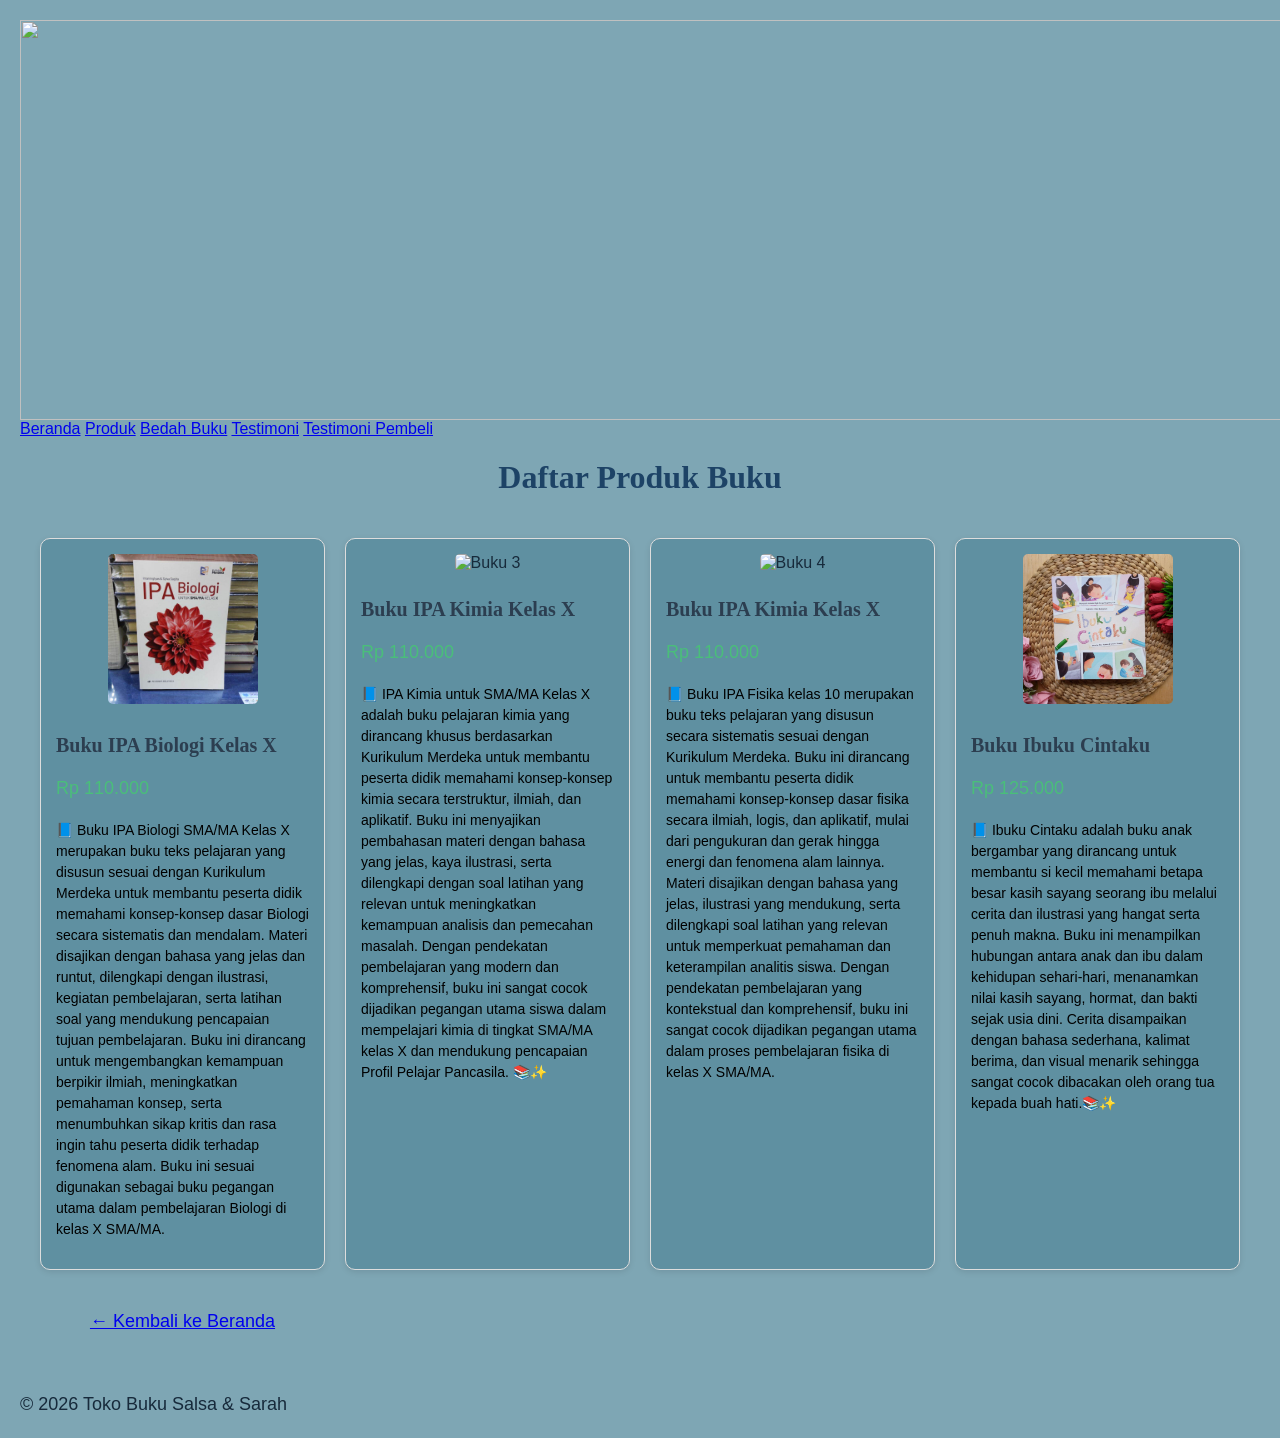
==== produk.html @ 35c9d872 "Add files via upload" ====
<!DOCTYPE html>
<html lang="id">
<head>
<meta charset="UTF-8">
<meta name="viewport" content="width=device-width, initial-
scale=1.0">
<title>Profil Usaha Buku</title>
<link rel="stylesheet" href="style.css" />
</head>
<body>
<header> 
    
    <img src="ChatGPT Image 4 Feb 2026, 11.01.01.png" class="header-img">

</header>
<nav> <a href="index.html">Beranda</a>   
<a href="produk.html">Produk</a>
<a href="bedah-buku.html">Bedah Buku</a>
<a href="testimoni.html">Testimoni</a>
<a href="tampil-testimoni.html">Testimoni Pembeli</a>
</nav>

<h1>Daftar Produk Buku</h1>
<section class="daftar-produk">
<div class="produk">
    <img src="gambar buku ipa biologi.jpg" alt="Buku 2" width="150"/>
    <h2>Buku IPA Biologi Kelas X</h2>
    <p class="harga">Rp 110.000</p>
    <p class="deskripsi">📘 Buku IPA Biologi SMA/MA Kelas X merupakan buku teks pelajaran yang disusun sesuai dengan Kurikulum Merdeka untuk membantu peserta didik memahami konsep-konsep dasar Biologi secara sistematis dan mendalam. Materi disajikan dengan bahasa yang jelas dan runtut, dilengkapi dengan ilustrasi, kegiatan pembelajaran, serta latihan soal yang mendukung pencapaian tujuan pembelajaran.
Buku ini dirancang untuk mengembangkan kemampuan berpikir ilmiah, meningkatkan pemahaman konsep, serta menumbuhkan sikap kritis dan rasa ingin tahu peserta didik terhadap fenomena alam. Buku ini sesuai digunakan sebagai buku pegangan utama dalam pembelajaran Biologi di kelas X SMA/MA.</p>
</div>
<div class="produk">
    <img src="lzd-img-global.slatic.net/g/p/5840bc71a4baf0d6cbcd7a36d15d4318.jpg_720x720q80.jpg" alt="Buku 3" width="150" />
    <h2>Buku IPA Kimia Kelas X</h2>
    <p class="harga">Rp 110.000</p>
    <p class="deskripsi">📘 IPA Kimia untuk SMA/MA Kelas X adalah buku pelajaran kimia yang dirancang khusus berdasarkan Kurikulum Merdeka untuk membantu peserta didik memahami konsep-konsep kimia secara terstruktur, ilmiah, dan aplikatif. Buku ini menyajikan pembahasan materi dengan bahasa yang jelas, kaya ilustrasi, serta dilengkapi dengan soal latihan yang relevan untuk meningkatkan kemampuan analisis dan pemecahan masalah. Dengan pendekatan pembelajaran yang modern dan komprehensif, buku ini sangat cocok dijadikan pegangan utama siswa dalam mempelajari kimia di tingkat SMA/MA kelas X dan mendukung pencapaian Profil Pelajar Pancasila. 📚✨</p>
</div>
<div class="produk">
    <img src="down-id.img.susercontent.com/file/id-11134207-7rasb-m0jvj21dzjyk9a" alt="Buku 4" width="150"/>
    <h2>Buku IPA Kimia Kelas X</h2>
    <p class="harga">Rp 110.000</p>
    <p class="deskripsi">📘 Buku IPA Fisika kelas 10 merupakan buku teks pelajaran yang disusun secara sistematis sesuai dengan Kurikulum Merdeka. Buku ini dirancang untuk membantu peserta didik memahami konsep-konsep dasar fisika secara ilmiah, logis, dan aplikatif, mulai dari pengukuran dan gerak hingga energi dan fenomena alam lainnya. Materi disajikan dengan bahasa yang jelas, ilustrasi yang mendukung, serta dilengkapi soal latihan yang relevan untuk memperkuat pemahaman dan keterampilan analitis siswa. Dengan pendekatan pembelajaran yang kontekstual dan komprehensif, buku ini sangat cocok dijadikan pegangan utama dalam proses pembelajaran fisika di kelas X SMA/MA.</p>
</div>
<div class="produk">
    <img src="Buku-Boardbook-Anak-Ibuku-Cintaku1-1024x1024.jpg"  alt=" Buku 1" width="150"/>
    <h2>Buku Ibuku Cintaku</h2>
    <p class="harga">Rp 125.000</p>
    <p class="deskripsi">📘 Ibuku Cintaku adalah buku anak bergambar yang dirancang untuk membantu si kecil memahami betapa besar kasih sayang seorang ibu melalui cerita dan ilustrasi yang hangat serta penuh makna. Buku ini menampilkan hubungan antara anak dan ibu dalam kehidupan sehari-hari, menanamkan nilai kasih sayang, hormat, dan bakti sejak usia dini. Cerita disampaikan dengan bahasa sederhana, kalimat berima, dan visual menarik sehingga sangat cocok dibacakan oleh orang tua kepada buah hati.📚✨</p>
</div>
<p style="text-align:center;">
<a href="index.html">← Kembali ke Beranda</a> </p>
</section>

<footer>
    <p>&copy; 2026 Toko Buku Salsa & Sarah </p>
</footer>

</body>
</html>
---- style.css ----
body {
background-color:#7ea6b4;
font-family:Arial, Helvetica, sans-serif;
color: #172a3b;
margin: 20px;
}
h1 {
color: #1b4064f8;
text-align: center;
font-family: Cambria, Cochin, Georgia, Times, 'Times New Roman', serif
}
h2 {
color: #1b4064f8;
text-align: left;
font-family: Cambria, Cochin, Georgia, Times, 'Times New Roman', serif
}
p {
font-size: 18px;
text-align: left;
line-height: 1.5;
}

.daftar-produk {
    display: grid;
    grid-template-columns: repeat(auto-fit,minmax(250px, 1fr));
    gap: 20px;
    padding: 20px;
}
.produk {
    background-color: #5f90a1;
    border: 1px solid #ddd;
    padding: 15px;
    border-radius: 10px;
    text-align: center; 
    box-shadow: 0 2px 6px rgba(0, 0, 0, 0.1);
}
.produk img {
    width: 150px;
    height: auto;
    border-radius: 5px;
    margin-bottom: 10px;
}
.produk h2 {
    font-size: 20px;
    color: #2c3e50;
}
.produk h3 {
    font-size: 16px;
    color: #2c3e50;
}
.harga {
    font-size: bold;
    color: #4abe7a;
}
.deskripsi {
    font-size: 14px;
    color: #000000;
}
.artikel {
    max-width: 700px;
    margin: auto;
    padding: 20px;
    background-color: #5f90a1;
    border: 1px solid #ddd;
    font-family: 'Georgia', serif;
    line-height: 1.8;
}
.artikel .penulis {
    font-style: italic;
    color: rgb(0, 0, 0);
    margin-bottom: 20px;
}
.artikel .sampul{
    width: 180px;
    float: right;
    margin: 0 0 20px 20px;
    border: 1px solid #5f90a1;
    box-shadow: 2px 2px 6px rgba(0, 0, 0, 0.1);
}
.artikel blockquote {
    font-style: italic;
    padding-left: 20px;
    margin: 20px 0;
    border-left: 4px solid #172a3b;
    color: #2c3e50;
    background-color: #96b6c0;
}
.btn-kembali {
    display: inline-block;
    margin-top: 30px;
    padding: 10px 16px;
    background-color: #96b6c0;
    color: rgb(0, 0, 0);
    text-decoration: none;
    border-radius: 4px;
}
.btn-kembali:hover{
    background-color: #325a68;
}

.formulir {
    max-width: 600px;
    margin: auto;
    padding: 20px;
    background-color: #fafafa;
    border-radius: 10px;
    box-shadow: 0 0 10px rgba(0,0,0,0,1);
}
form label {
    display: block;
    margin-top: 10px;
    font-weight: bold;

}

form input, form select, form textarea {
    width: 100%;
    padding: 8px;
    margin-top: 5px;
    margin-bottom: 15px;
    border-radius: 5px;
    border: 1px solid #ccc;
}

form button {
    background-color: #3498db;
    color: white;
    padding: 10px 15px;
    border: none;
    border-radius: 5px;
    cursor: pointer;
}

form button:hover {
    background-color: #2980b9;
}

.header-img {
  width: 1312px;
  height: 400px;
  display: block;
  margin: 0 auto;
  object-fit: cover;
}
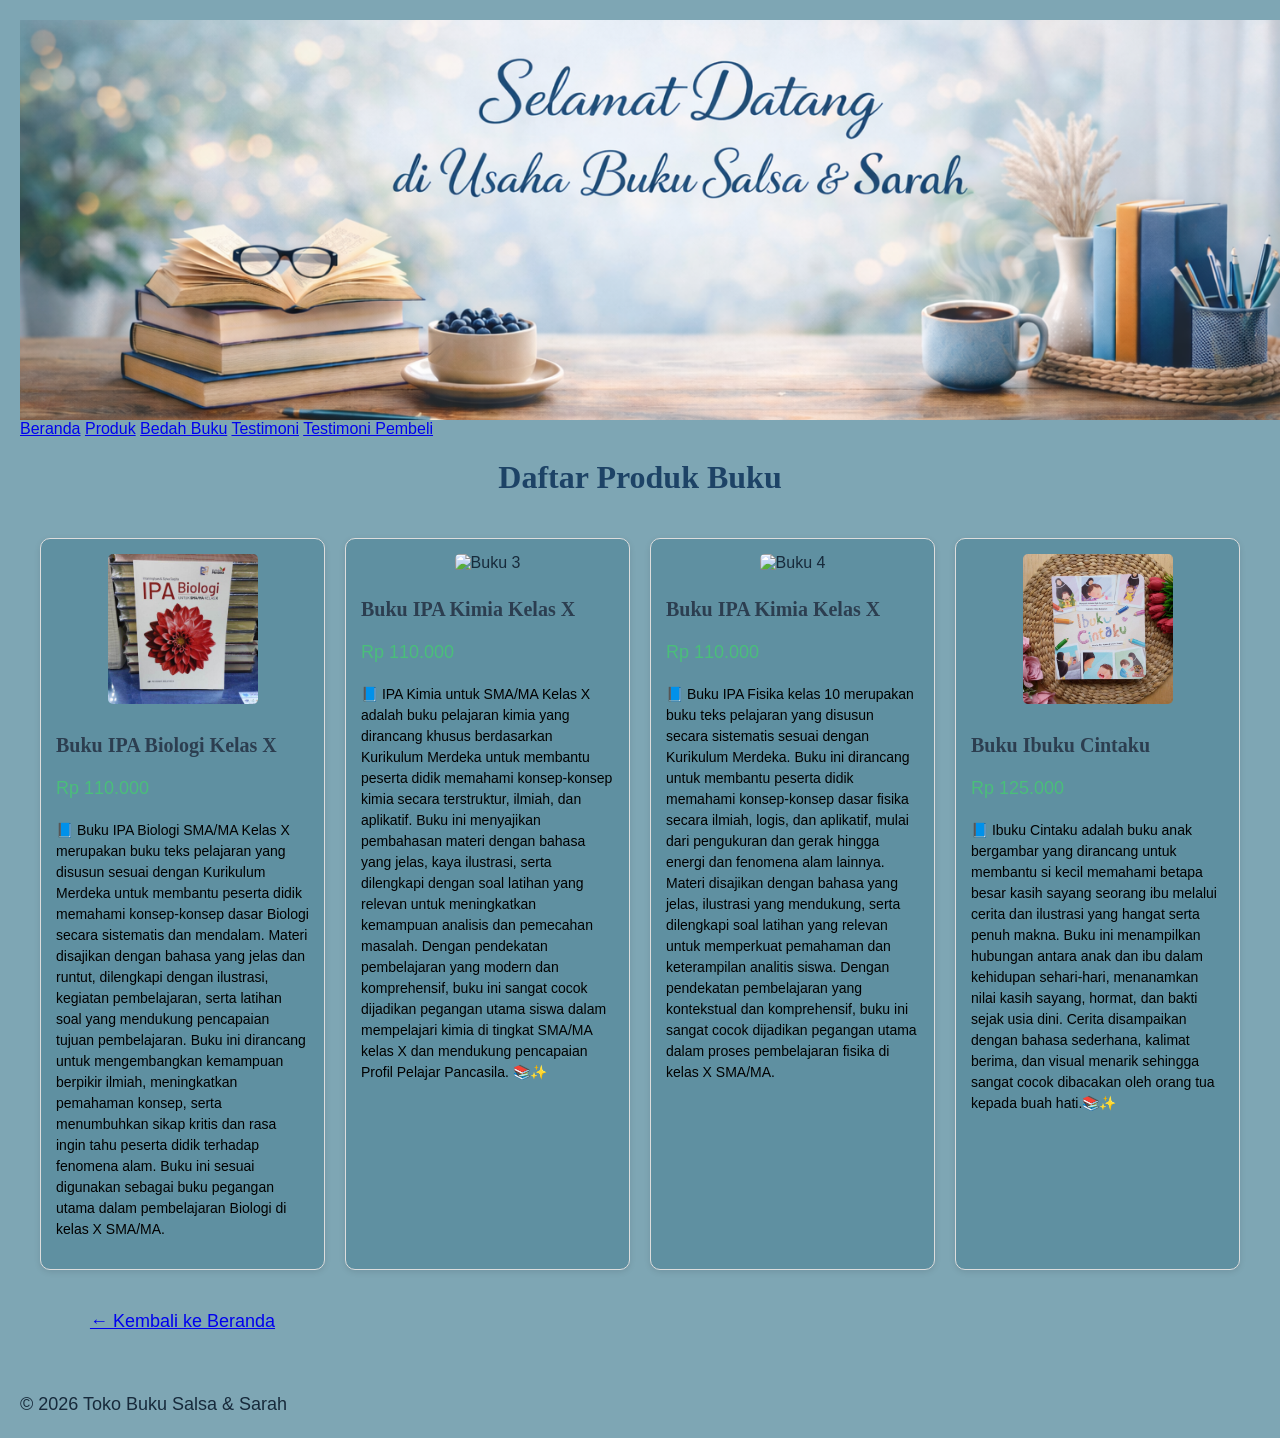
==== commit 51241b06: "Update produk.html" ====
--- a/produk.html
+++ b/produk.html
@@ -10,7 +10,7 @@
 <body>
 <header> 
     
-    <img src="ChatGPT Image 4 Feb 2026, 11.01.01.png" class="header-img">
+    <img src="ChatGPT Image 18 Feb 2026, 09.56.41.png" class="header-img">
 
 </header>
 <nav> <a href="index.html">Beranda</a>   
@@ -56,4 +56,5 @@
 </footer>
 
 </body>
-</html>+
+</html>
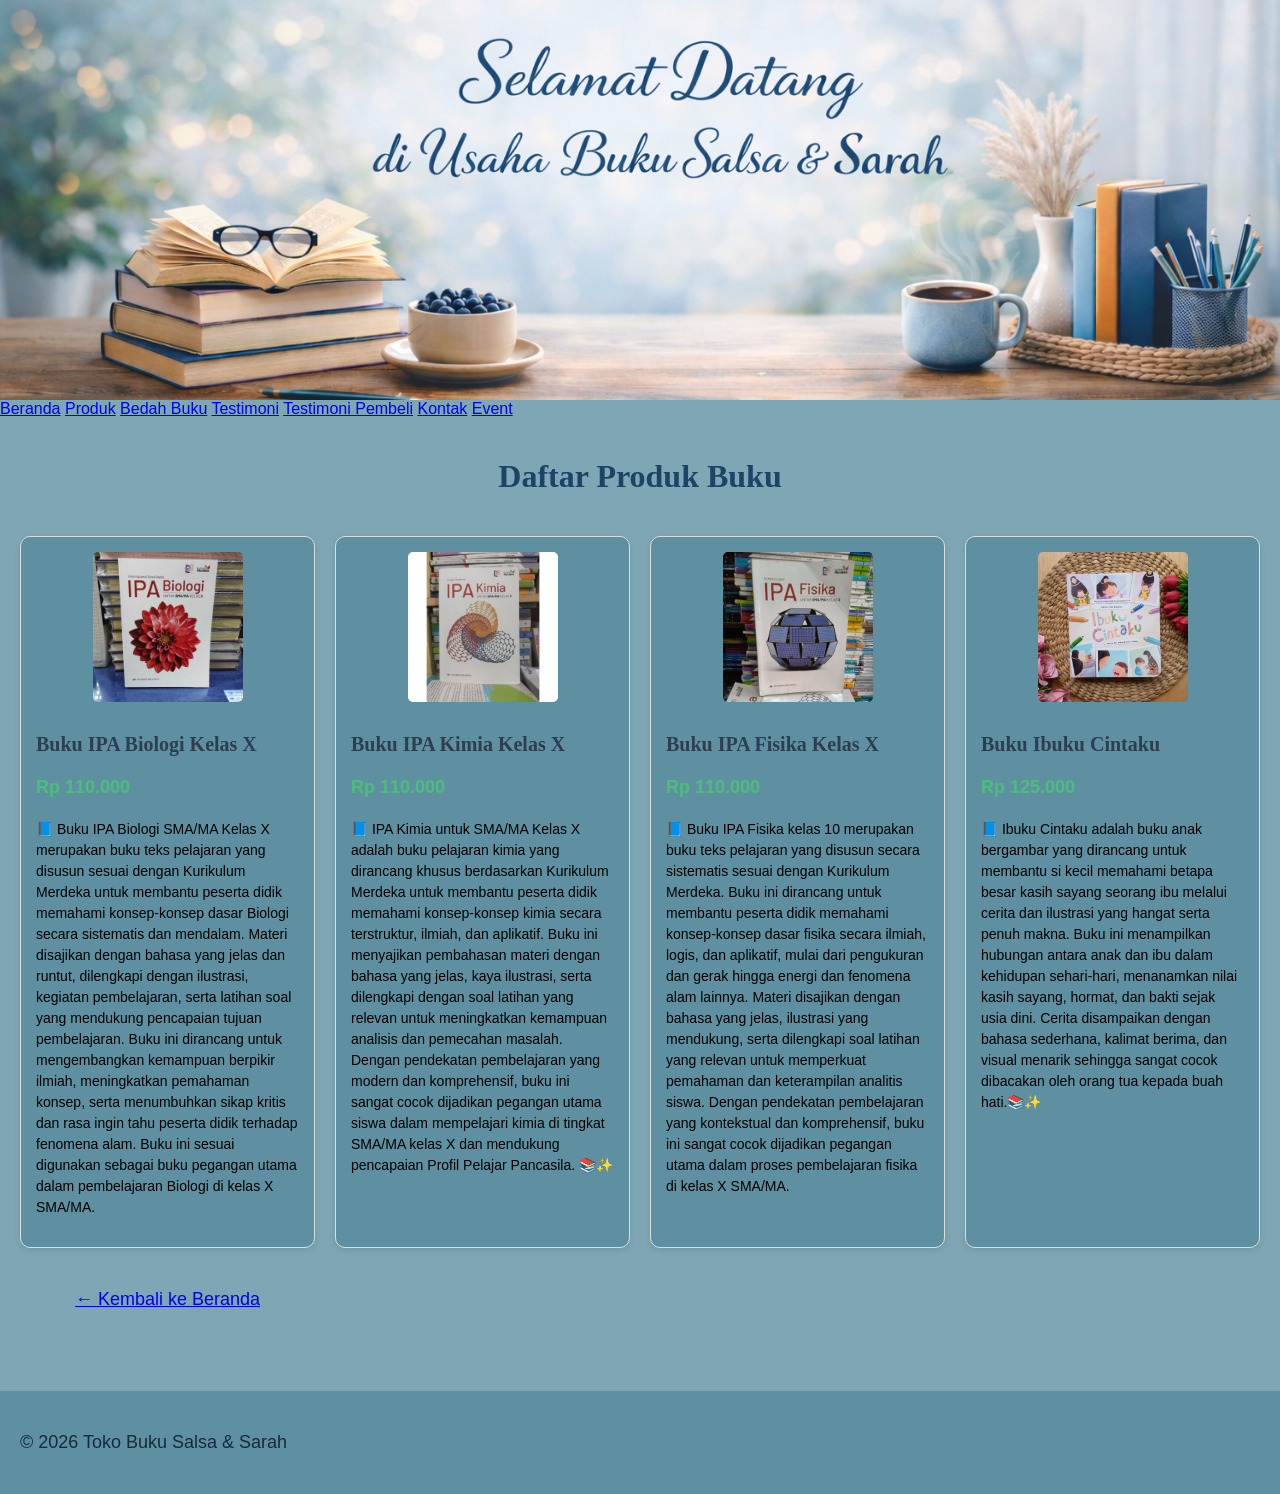
==== commit ae14e0ac: "Add files via upload" ====
--- a/produk.html
+++ b/produk.html
@@ -13,11 +13,14 @@
     <img src="ChatGPT Image 18 Feb 2026, 09.56.41.png" class="header-img">
 
 </header>
-<nav> <a href="index.html">Beranda</a>   
+<a href="index.html">Beranda</a>   
 <a href="produk.html">Produk</a>
 <a href="bedah-buku.html">Bedah Buku</a>
 <a href="testimoni.html">Testimoni</a>
 <a href="tampil-testimoni.html">Testimoni Pembeli</a>
+<a href="kontak.html">Kontak</a>
+<a href="event.html">Event</a>
+
 </nav>
 
 <h1>Daftar Produk Buku</h1>
@@ -30,14 +33,14 @@
 Buku ini dirancang untuk mengembangkan kemampuan berpikir ilmiah, meningkatkan pemahaman konsep, serta menumbuhkan sikap kritis dan rasa ingin tahu peserta didik terhadap fenomena alam. Buku ini sesuai digunakan sebagai buku pegangan utama dalam pembelajaran Biologi di kelas X SMA/MA.</p>
 </div>
 <div class="produk">
-    <img src="lzd-img-global.slatic.net/g/p/5840bc71a4baf0d6cbcd7a36d15d4318.jpg_720x720q80.jpg" alt="Buku 3" width="150" />
+    <img src="gambar buku kimia.jpg"alt="Buku 3" width="150" />
     <h2>Buku IPA Kimia Kelas X</h2>
     <p class="harga">Rp 110.000</p>
     <p class="deskripsi">📘 IPA Kimia untuk SMA/MA Kelas X adalah buku pelajaran kimia yang dirancang khusus berdasarkan Kurikulum Merdeka untuk membantu peserta didik memahami konsep-konsep kimia secara terstruktur, ilmiah, dan aplikatif. Buku ini menyajikan pembahasan materi dengan bahasa yang jelas, kaya ilustrasi, serta dilengkapi dengan soal latihan yang relevan untuk meningkatkan kemampuan analisis dan pemecahan masalah. Dengan pendekatan pembelajaran yang modern dan komprehensif, buku ini sangat cocok dijadikan pegangan utama siswa dalam mempelajari kimia di tingkat SMA/MA kelas X dan mendukung pencapaian Profil Pelajar Pancasila. 📚✨</p>
 </div>
 <div class="produk">
-    <img src="down-id.img.susercontent.com/file/id-11134207-7rasb-m0jvj21dzjyk9a" alt="Buku 4" width="150"/>
-    <h2>Buku IPA Kimia Kelas X</h2>
+    <img src="gambar buku fisika.jpg" alt="Buku 4" width="150"/>
+    <h2>Buku IPA Fisika Kelas X</h2>
     <p class="harga">Rp 110.000</p>
     <p class="deskripsi">📘 Buku IPA Fisika kelas 10 merupakan buku teks pelajaran yang disusun secara sistematis sesuai dengan Kurikulum Merdeka. Buku ini dirancang untuk membantu peserta didik memahami konsep-konsep dasar fisika secara ilmiah, logis, dan aplikatif, mulai dari pengukuran dan gerak hingga energi dan fenomena alam lainnya. Materi disajikan dengan bahasa yang jelas, ilustrasi yang mendukung, serta dilengkapi soal latihan yang relevan untuk memperkuat pemahaman dan keterampilan analitis siswa. Dengan pendekatan pembelajaran yang kontekstual dan komprehensif, buku ini sangat cocok dijadikan pegangan utama dalam proses pembelajaran fisika di kelas X SMA/MA.</p>
 </div>
@@ -56,5 +59,4 @@
 </footer>
 
 </body>
-
-</html>
+</html>
--- a/style.css
+++ b/style.css
@@ -1,61 +1,73 @@
 body {
-background-color:#7ea6b4;
-font-family:Arial, Helvetica, sans-serif;
-color: #172a3b;
-margin: 20px;
-}
+    background-color: #7ea6b4;
+    font-family: Arial, Helvetica, sans-serif;
+    color: #172a3b;
+    margin: 20px;
+}
+
 h1 {
-color: #1b4064f8;
-text-align: center;
-font-family: Cambria, Cochin, Georgia, Times, 'Times New Roman', serif
-}
+    color: #1b4064f8;
+    text-align: center;
+    font-family: Cambria, Cochin, Georgia, Times, 'Times New Roman', serif;
+}
+
 h2 {
-color: #1b4064f8;
-text-align: left;
-font-family: Cambria, Cochin, Georgia, Times, 'Times New Roman', serif
-}
+    color: #1b4064f8;
+    text-align: left;
+    font-family: Cambria, Cochin, Georgia, Times, 'Times New Roman', serif;
+}
+
 p {
-font-size: 18px;
-text-align: left;
-line-height: 1.5;
-}
-
+    font-size: 18px;
+    text-align: left;
+    line-height: 1.5;
+}
+
+/* PRODUK */
 .daftar-produk {
     display: grid;
-    grid-template-columns: repeat(auto-fit,minmax(250px, 1fr));
+    grid-template-columns: repeat(auto-fit, minmax(250px, 1fr));
     gap: 20px;
     padding: 20px;
 }
+
 .produk {
     background-color: #5f90a1;
     border: 1px solid #ddd;
     padding: 15px;
     border-radius: 10px;
-    text-align: center; 
+    text-align: center;
     box-shadow: 0 2px 6px rgba(0, 0, 0, 0.1);
 }
+
 .produk img {
     width: 150px;
     height: auto;
     border-radius: 5px;
     margin-bottom: 10px;
 }
+
 .produk h2 {
     font-size: 20px;
     color: #2c3e50;
 }
+
 .produk h3 {
     font-size: 16px;
     color: #2c3e50;
 }
+
 .harga {
-    font-size: bold;
+    font-weight: bold; /* diperbaiki */
     color: #4abe7a;
 }
+
 .deskripsi {
     font-size: 14px;
     color: #000000;
 }
+
+/* ARTIKEL */
 .artikel {
     max-width: 700px;
     margin: auto;
@@ -65,18 +77,21 @@
     font-family: 'Georgia', serif;
     line-height: 1.8;
 }
+
 .artikel .penulis {
     font-style: italic;
     color: rgb(0, 0, 0);
     margin-bottom: 20px;
 }
-.artikel .sampul{
+
+.artikel .sampul {
     width: 180px;
     float: right;
     margin: 0 0 20px 20px;
     border: 1px solid #5f90a1;
     box-shadow: 2px 2px 6px rgba(0, 0, 0, 0.1);
 }
+
 .artikel blockquote {
     font-style: italic;
     padding-left: 20px;
@@ -85,6 +100,7 @@
     color: #2c3e50;
     background-color: #96b6c0;
 }
+
 .btn-kembali {
     display: inline-block;
     margin-top: 30px;
@@ -94,26 +110,30 @@
     text-decoration: none;
     border-radius: 4px;
 }
-.btn-kembali:hover{
+
+.btn-kembali:hover {
     background-color: #325a68;
 }
 
+/* FORM */
 .formulir {
     max-width: 600px;
     margin: auto;
     padding: 20px;
     background-color: #fafafa;
     border-radius: 10px;
-    box-shadow: 0 0 10px rgba(0,0,0,0,1);
-}
+    box-shadow: 0 0 10px rgba(0, 0, 0, 0.1); /* diperbaiki */
+}
+
 form label {
     display: block;
     margin-top: 10px;
     font-weight: bold;
-
-}
-
-form input, form select, form textarea {
+}
+
+form input,
+form select,
+form textarea {
     width: 100%;
     padding: 8px;
     margin-top: 5px;
@@ -135,11 +155,113 @@
     background-color: #2980b9;
 }
 
+/* HEADER IMAGE */
 .header-img {
-  width: 1312px;
-  height: 400px;
-  display: block;
-  margin: 0 auto;
-  object-fit: cover;
-}
-
+    width: 1312px;
+    height: 400px;
+    display: block;
+    margin: 0 auto;
+    object-fit: cover;
+}
+
+
+body {
+    background-color: #7ea6b4;
+    font-family: 'Poppins', Arial, sans-serif;
+    color: #172a3b;
+    margin: 0;
+}
+
+/* ===== NAVBAR ===== */
+nav {
+    background-color: #5f90a1;
+    padding: 15px 0;
+    text-align: center;
+    box-shadow: 0 3px 8px rgba(0,0,0,0.2);
+}
+
+nav a {
+    color: white;
+    text-decoration: none;
+    margin: 0 15px;
+    font-weight: bold;
+    transition: 0.3s;
+}
+
+nav a:hover {
+    color: #172a3b;
+}
+
+/* ===== JUDUL ===== */
+h1 {
+    text-align: center;
+    margin-top: 40px;
+    color: #1b4064f8;
+    font-family: Cambria, Georgia, serif;
+}
+
+/* ===== CONTAINER ===== */
+.container {
+    max-width: 850px;
+    margin: 40px auto;
+    padding: 20px;
+}
+
+/* ===== CARD ===== */
+.card {
+    background-color: #5f90a1;
+    padding: 25px;
+    border-radius: 15px;
+    margin-bottom: 25px;
+    box-shadow: 0 8px 20px rgba(0,0,0,0.15);
+    transition: 0.3s;
+}
+
+.card:hover {
+    transform: translateY(-5px);
+}
+
+/* ===== BADGE ===== */
+.badge {
+    display: inline-block;
+    margin-top: 10px;
+    padding: 6px 15px;
+    background-color: #96b6c0;
+    border-radius: 20px;
+    font-weight: bold;
+}
+
+/* ===== FORM ===== */
+form input,
+form textarea {
+    width: 100%;
+    padding: 10px;
+    margin-top: 8px;
+    margin-bottom: 15px;
+    border-radius: 8px;
+    border: none;
+}
+
+form button {
+    background-color: #96b6c0;
+    color: #172a3b;
+    padding: 10px 18px;
+    border: none;
+    border-radius: 8px;
+    cursor: pointer;
+    font-weight: bold;
+    transition: 0.3s;
+}
+
+form button:hover {
+    background-color: #325a68;
+    color: white;
+}
+
+/* ===== FOOTER ===== */
+footer {
+    text-align: center;
+    padding: 20px;
+    background-color: #5f90a1;
+    margin-top: 40px;
+}
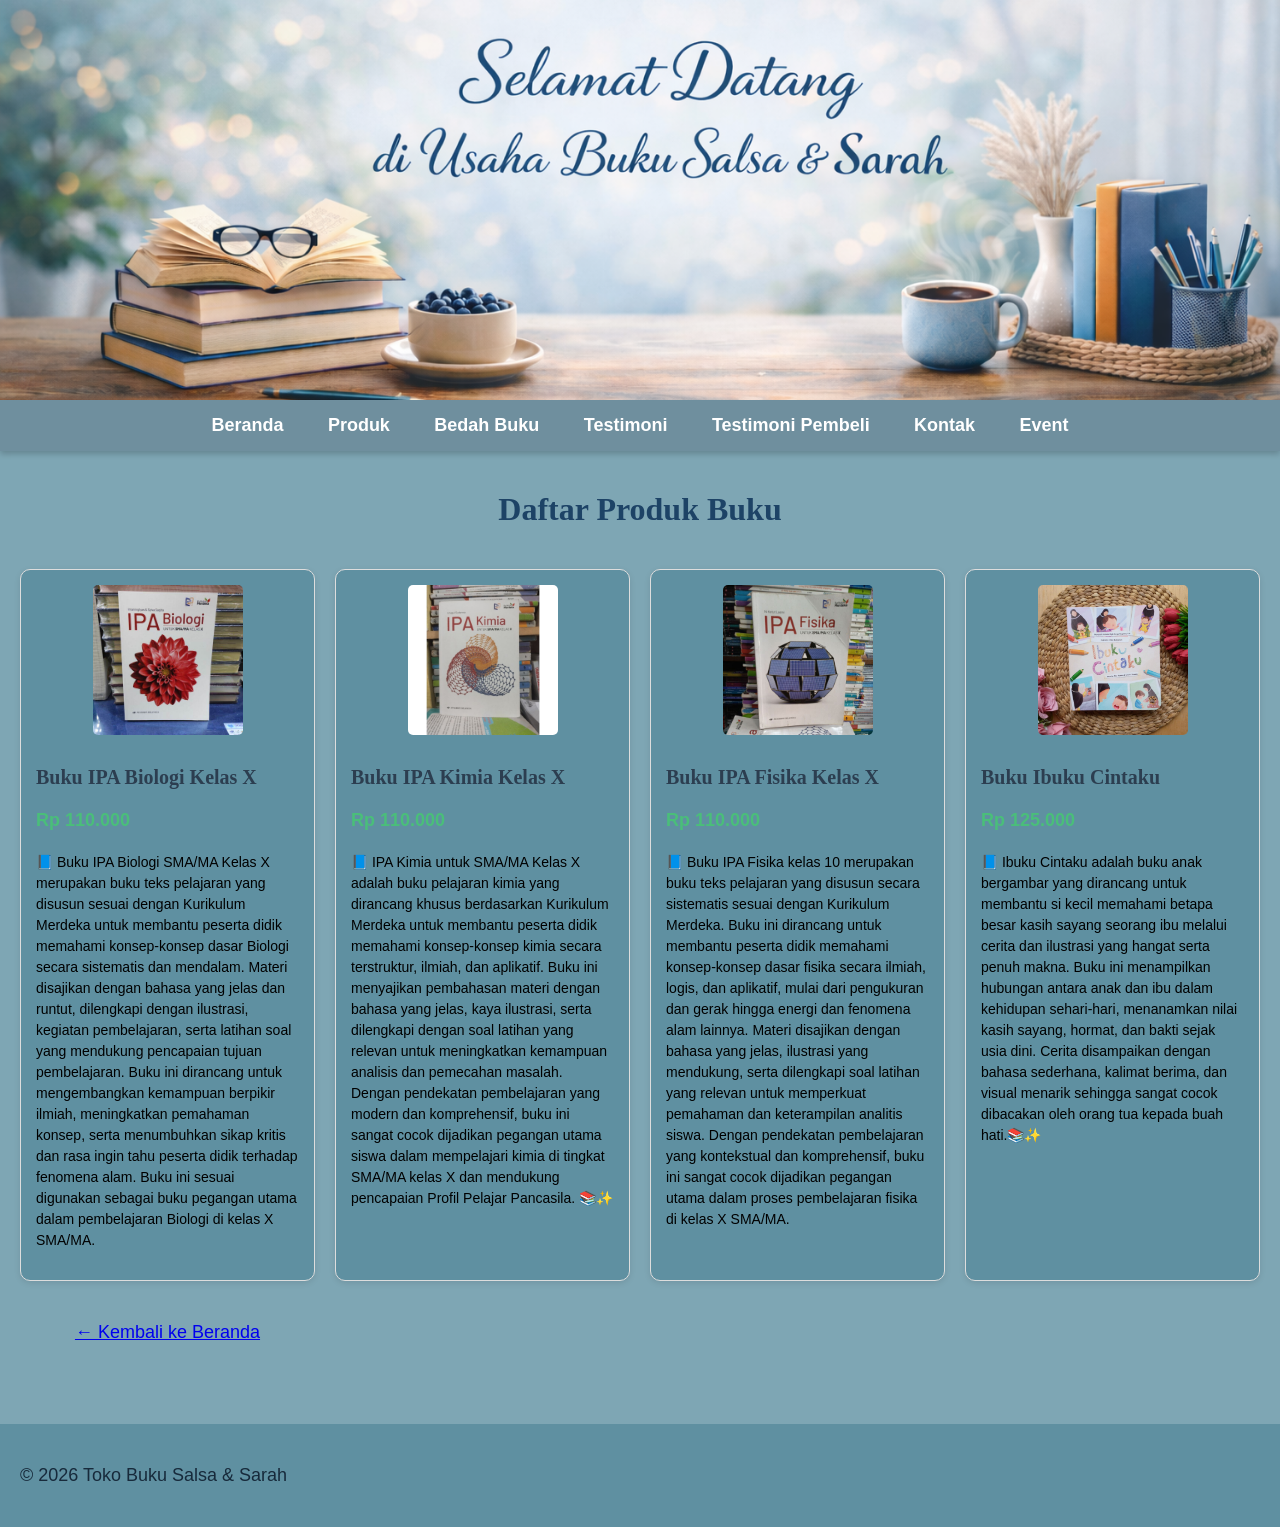
==== commit 24fb1fc8: "Update produk.html" ====
--- a/produk.html
+++ b/produk.html
@@ -13,15 +13,17 @@
     <img src="ChatGPT Image 18 Feb 2026, 09.56.41.png" class="header-img">
 
 </header>
-<a href="index.html">Beranda</a>   
-<a href="produk.html">Produk</a>
-<a href="bedah-buku.html">Bedah Buku</a>
-<a href="testimoni.html">Testimoni</a>
-<a href="tampil-testimoni.html">Testimoni Pembeli</a>
-<a href="kontak.html">Kontak</a>
-<a href="event.html">Event</a>
+<nav class="navbar">
+    <a href="index.html">Beranda</a>
+    <a href="produk.html">Produk</a>
+    <a href="bedah.html">Bedah Buku</a>
+    <a href="testimoni.html">Testimoni</a>
+    <a href="testimoni-pembeli.html">Testimoni Pembeli</a>
+    <a href="kontak.html">Kontak</a>
+    <a href="event.html">Event</a>
+</nav>
 
-</nav>
+
 
 <h1>Daftar Produk Buku</h1>
 <section class="daftar-produk">
@@ -59,4 +61,6 @@
 </footer>
 
 </body>
-</html>+
+</html>
+
--- a/style.css
+++ b/style.css
@@ -265,3 +265,23 @@
     background-color: #5f90a1;
     margin-top: 40px;
 }
+
+.navbar {
+    background-color: #6f8f9e; /* biru seperti gambar */
+    padding: 15px 0;
+    text-align: center;
+    box-shadow: 0 3px 6px rgba(0,0,0,0.2);
+}
+
+.navbar a {
+    color: white;
+    text-decoration: none;
+    font-weight: bold;
+    margin: 0 20px;
+    font-size: 18px;
+    transition: 0.3s;
+}
+
+.navbar a:hover {
+    color: #172a3b;
+}
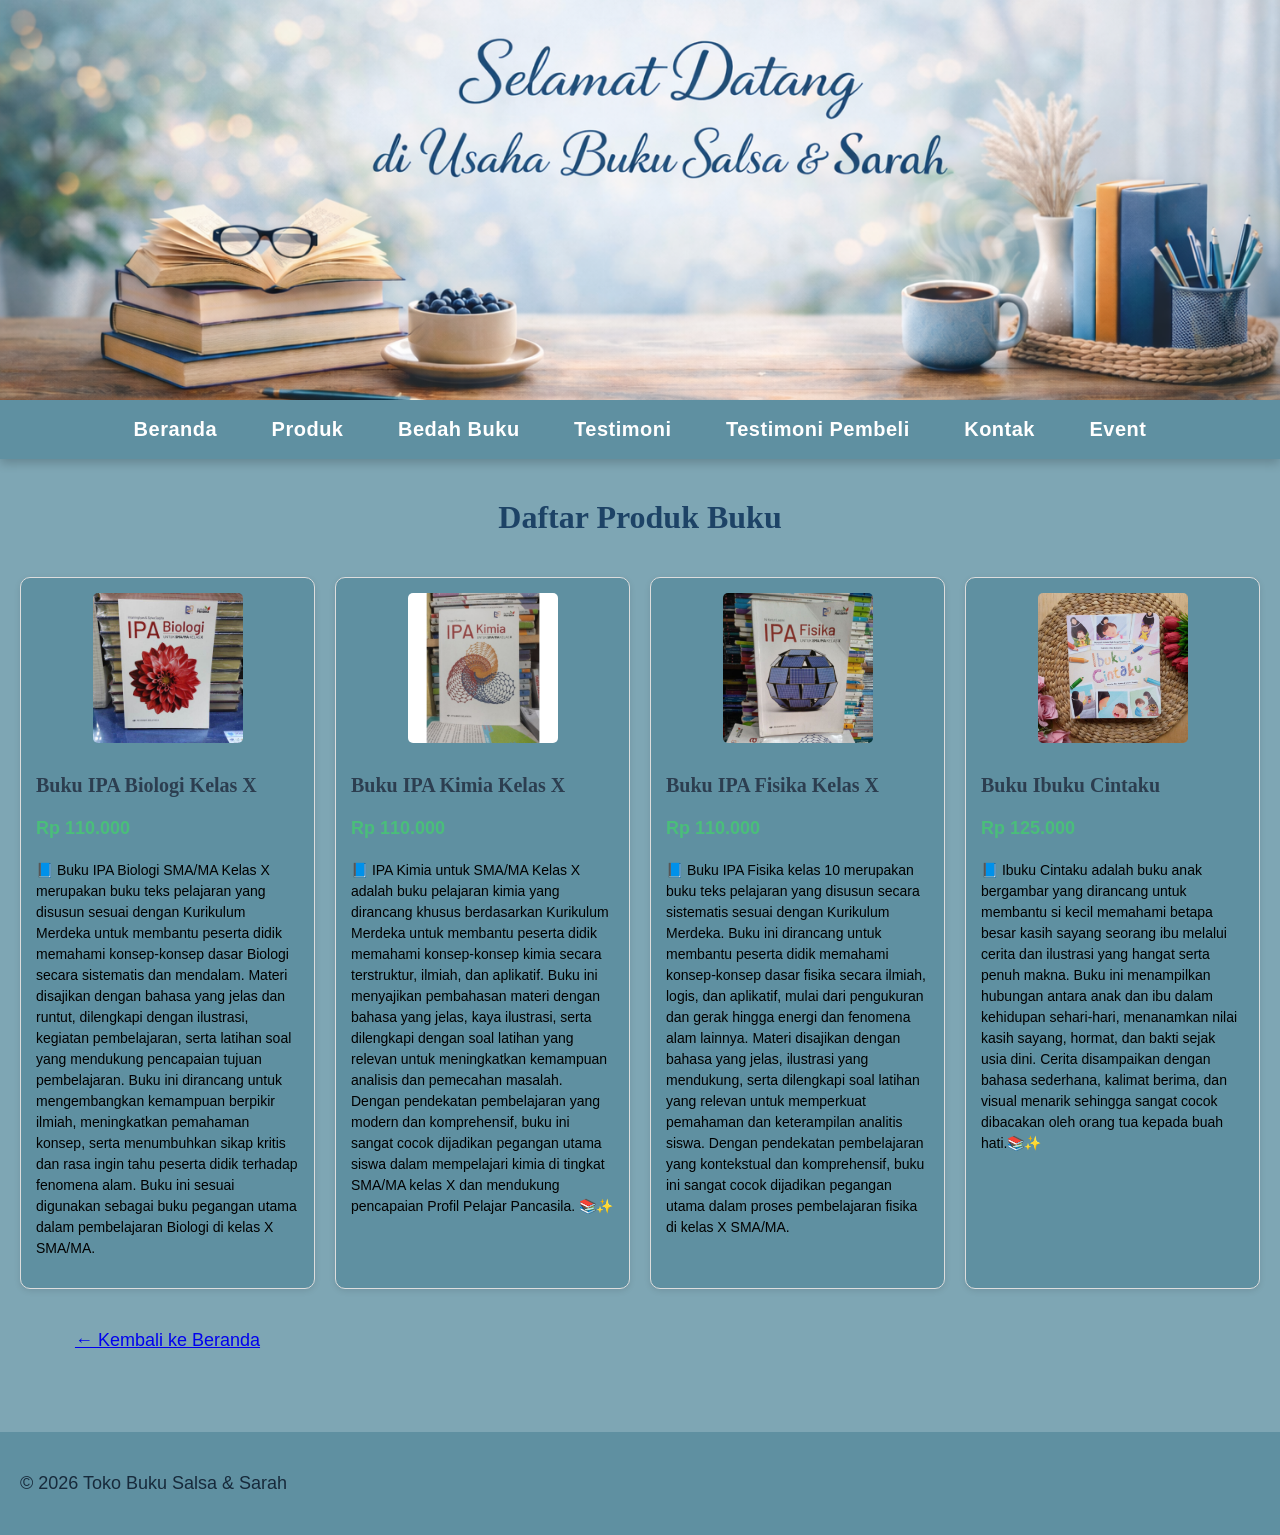
==== commit 3f5ac771: "Update produk.html" ====
--- a/produk.html
+++ b/produk.html
@@ -16,9 +16,9 @@
 <nav class="navbar">
     <a href="index.html">Beranda</a>
     <a href="produk.html">Produk</a>
-    <a href="bedah.html">Bedah Buku</a>
+    <a href="bedah-buku.html">Bedah Buku</a>
     <a href="testimoni.html">Testimoni</a>
-    <a href="testimoni-pembeli.html">Testimoni Pembeli</a>
+    <a href="tampil-testimoni.html">Testimoni Pembeli</a>
     <a href="kontak.html">Kontak</a>
     <a href="event.html">Event</a>
 </nav>
@@ -64,3 +64,5 @@
 
 </html>
 
+
+
--- a/style.css
+++ b/style.css
@@ -22,6 +22,19 @@
     text-align: left;
     line-height: 1.5;
 }
+body {
+    margin: 0;
+    font-family: Arial, sans-serif;
+}
+
+.wrapper {
+    max-width: 900px;
+    margin: 0 auto;
+    padding: 30px;
+}
+
+
+
 
 /* PRODUK */
 .daftar-produk {
@@ -175,21 +188,41 @@
 /* ===== NAVBAR ===== */
 nav {
     background-color: #5f90a1;
-    padding: 15px 0;
-    text-align: center;
-    box-shadow: 0 3px 8px rgba(0,0,0,0.2);
+    padding: 18px 0;
+    text-align: center;
+    box-shadow: 0 4px 10px rgba(0,0,0,0.2);
 }
 
 nav a {
     color: white;
     text-decoration: none;
-    margin: 0 15px;
-    font-weight: bold;
+    margin: 0 25px;
+    font-weight: 600;
+    font-size: 20px;
+    letter-spacing: 0.5px;
+    position: relative;
     transition: 0.3s;
 }
 
+/* efek hover halus */
 nav a:hover {
     color: #172a3b;
+}
+
+/* garis bawah animasi */
+nav a::after {
+    content: "";
+    position: absolute;
+    width: 0%;
+    height: 3px;
+    background-color: white;
+    left: 0;
+    bottom: -6px;
+    transition: 0.3s;
+}
+
+nav a:hover::after {
+    width: 100%;
 }
 
 /* ===== JUDUL ===== */
@@ -266,22 +299,5 @@
     margin-top: 40px;
 }
 
-.navbar {
-    background-color: #6f8f9e; /* biru seperti gambar */
-    padding: 15px 0;
-    text-align: center;
-    box-shadow: 0 3px 6px rgba(0,0,0,0.2);
-}
-
-.navbar a {
-    color: white;
-    text-decoration: none;
-    font-weight: bold;
-    margin: 0 20px;
-    font-size: 18px;
-    transition: 0.3s;
-}
-
-.navbar a:hover {
-    color: #172a3b;
-}
+
+
